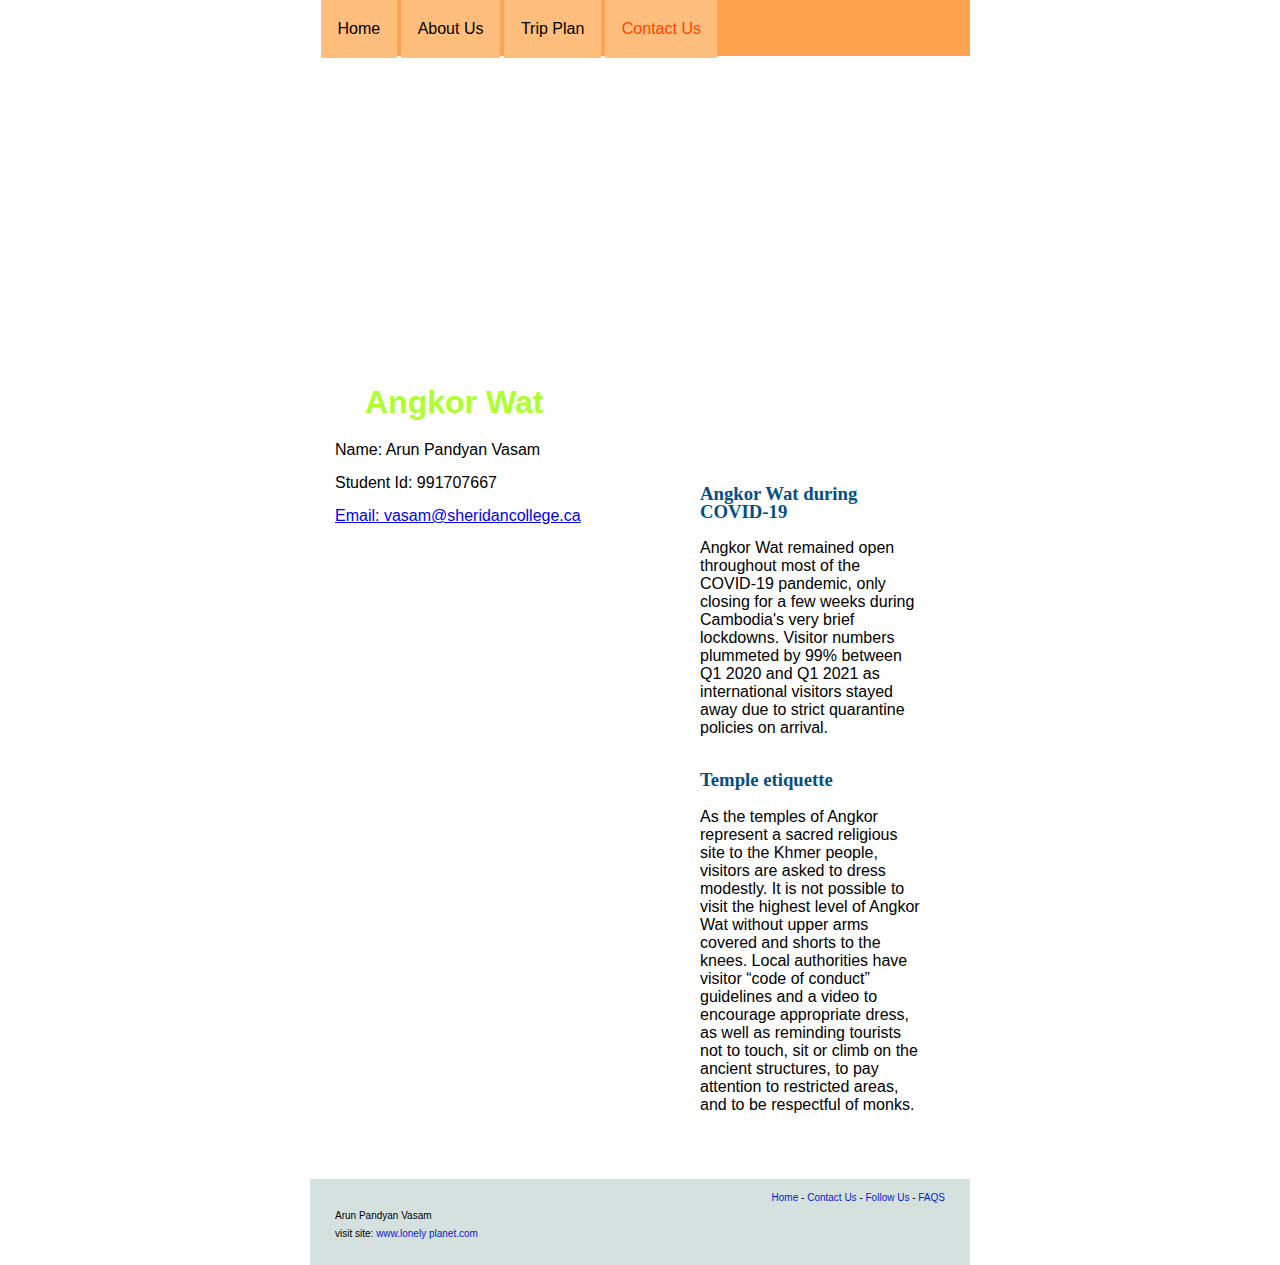
==== contact.html @ a29e4104 "version1" ====
<!DOCTYPE html>
<html>
    <head>
        <link rel="stylesheet" href="css/design.css">
        <title>Assignment 2 for Arun Pandyan</title>
    
    </head>

    <body>
        <div id="wrapper">
            <nav>
               <ul>
                <li><a id="selected" href="index.html">Home</a></li>
                <li><a href="#">About Us</a></li>
                <li><a href="#">Trip Plan</a></li>
                <li><a id="contact" href="contact.html">Contact Us</a></li>
               </ul> 
            </nav>

            <header>
                <h1>Angkor Wat</h1>
            </header>

            <aside>
                <h3>
                    Angkor Wat during COVID-19
                </h3>
                <p>
                    Angkor Wat remained open throughout most of the COVID-19 pandemic, only closing for a few weeks during Cambodia's very brief lockdowns. Visitor numbers plummeted by 99% between Q1 2020 and Q1 2021 as international visitors stayed away due to strict quarantine policies on arrival.
                </p>
                <h3>Temple etiquette</h3>
                <p>As the temples of Angkor represent a sacred religious site to the Khmer people, visitors are asked to dress modestly. It is not possible to visit the highest level of Angkor Wat without upper arms covered and shorts to the knees. Local authorities have visitor “code of conduct” guidelines and a video to encourage appropriate dress, as well as reminding tourists not to touch, sit or climb on the ancient structures, to pay attention to restricted areas, and to be respectful of monks.</p>
                
            </aside>

            <section id="content">
              <p> Name: Arun Pandyan Vasam</p>
              <p>Student Id: 991707667</p>
              <p> <a href="mailto:vasam@sheridancollege.ca">Email: vasam@sheridancollege.ca</a></p>
            </section>
            
            <footer>
                <div id="altnav">
                    <a href="#">Home</a> -
                    <a href="#">Contact Us</a> -
                    <a href="#">Follow Us</a> -
                    <a href="#">FAQS</a>
                </div>
                Arun Pandyan Vasam
                <br>
                visit site: <a href="https://www.lonelyplanet.com/articles/cambodia-famous-temple-angkor-wat-info" target="_blank">www.lonely planet.com</a>
            </footer>
        </div>
    </body>
</html>
---- css/design.css ----
/* Name: Arun Pandyan Vasam */
/* Date: 08/03/2023 */

#wrapper {
    /*background-color: red;*/
    width: 660px;
    margin: auto;
   /*background: red;*/
}

body {
    margin: 0px;
    padding: 0px;
    font-family: Arial, Helvetica, sans-serif;
    font-size: 16px;
    color: #000000;
    background-color: #FFFFFF;
}

nav {
    background-color: #FFA351FF;
    height: 56px;
    text-align: left;
    margin: 0px 0px 0px 11px;
}

nav ul {
    margin: 0px;
    padding: 0px;
    list-style-type: none;
}

nav ul li {
    display: inline-block;
}

nav a {
    padding: 20px 16.5px;
    background-color: #FFBE7BFF;
    color: black;
    display: block;
    text-decoration: none;
    float: left;
}

nav a:hover {
    background-color: #ffebbe;
    box-shadow: 0px 1px 1px olivedrab;
    text-decoration: underline;
}

#contact {
    color: orangered;
}


header {
   /* background-color:rgb(28, 100, 100) ;*/
    height: 360px;
    background-image: url('../_images/AngkorWat.png');
}

footer {
    background-color: #d5e1df;
    height: 66px;
    clear: both;
    font-family: Arial, Helvetica, sans-serif;
    font-size: 10px;
    padding: 10px 25px;
    line-height: 18px;
    /*color: #696969;*/
}

aside {
   /* background-color: rgb(185, 185, 68);*/
    float: right;
    width: 220px;
    padding: 25px;
    margin: 25px;
    line-height: 18px;
}

#content {
   /* background-color: rgb(187, 75, 97);*/
    width: 440px;
    margin-right: 280px;
    padding: 25px;
    line-height: 18px;
}

h1 {
    margin: 0px;
    padding: 0px;
}

ul {
    margin: 0px;
}

#content h2, p {
    margin: 0px;
    padding: 0px;
    padding-bottom: 15px;
}

#content h2 {
    font-family: 'Times New Roman', Times, serif;
    color: #ff7b25;
}

aside h3 {
    font-family: 'Times New Roman', Times, serif;
    color: #034f84;
}

h1 {
    margin: 0px;
    padding: 0px;
    float: left;
    margin-top: 328px;
    margin-left: 55px;
    color: greenyellow;
}

footer a {
    color: #071bd1;
    text-decoration: none;
}

footer a:hover {
    color: #8A307F;
}

#altnav {
    text-align: right;
}
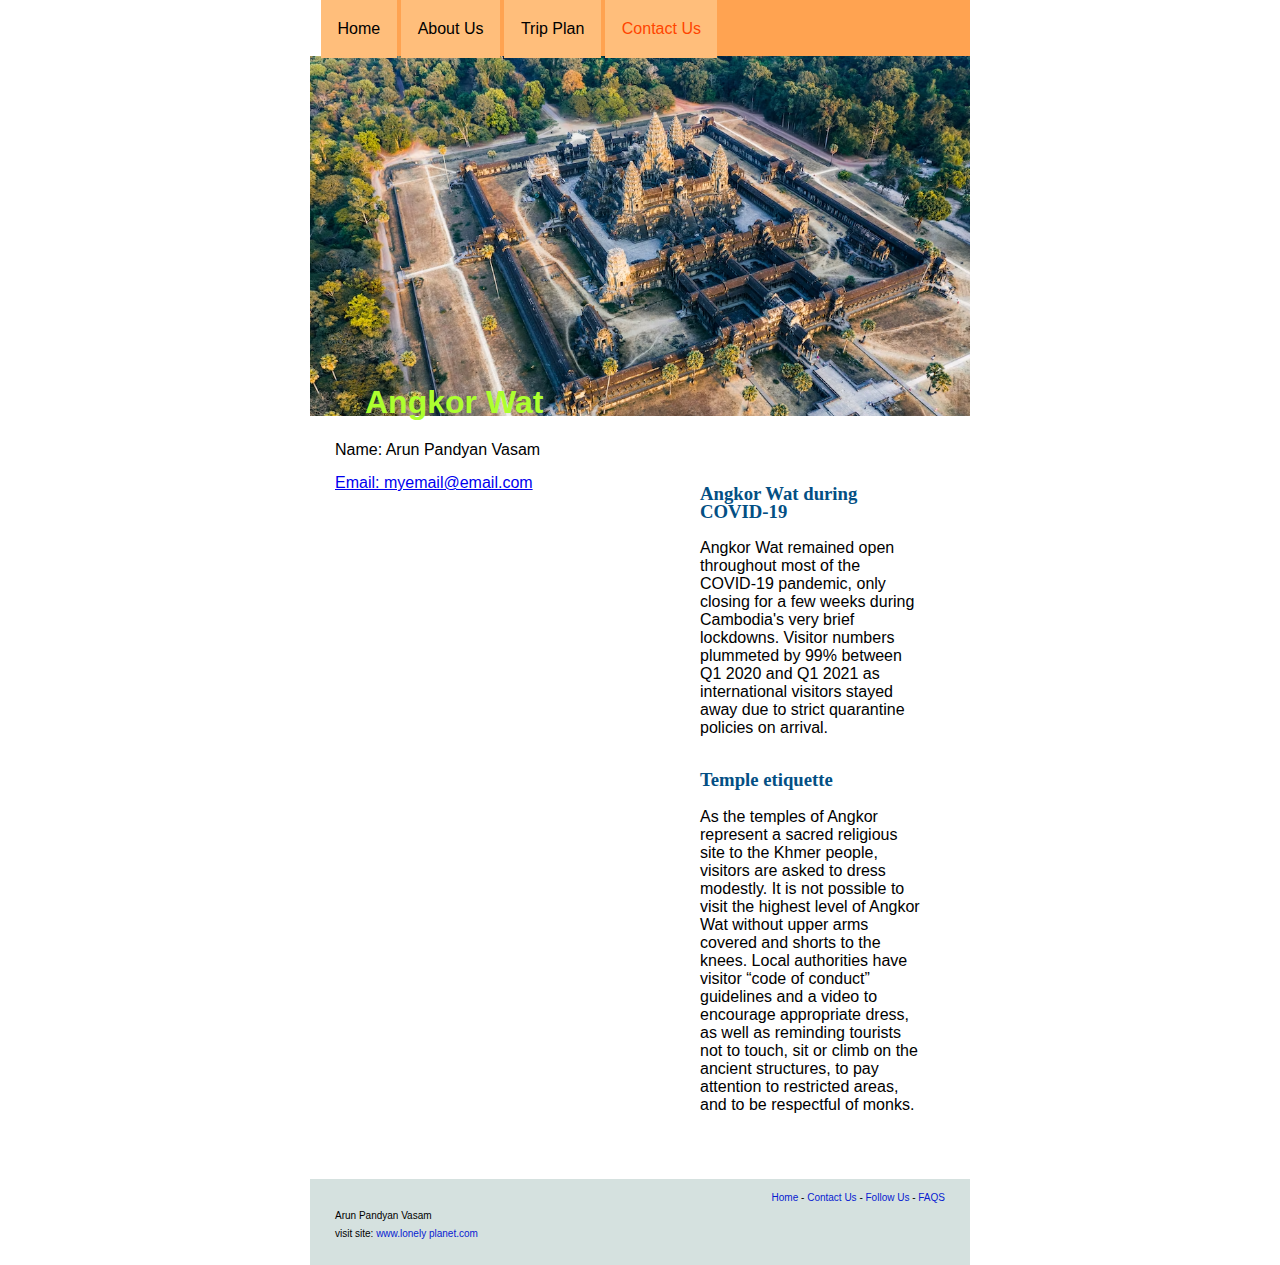
==== commit 970d5e02: "Update contact.html" ====
--- a/contact.html
+++ b/contact.html
@@ -2,7 +2,7 @@
 <html>
     <head>
         <link rel="stylesheet" href="css/design.css">
-        <title>Assignment 2 for Arun Pandyan</title>
+        <title>Contact</title>
     
     </head>
 
@@ -35,8 +35,7 @@
 
             <section id="content">
               <p> Name: Arun Pandyan Vasam</p>
-              <p>Student Id: 991707667</p>
-              <p> <a href="mailto:vasam@sheridancollege.ca">Email: vasam@sheridancollege.ca</a></p>
+              <p> <a href="mailto:myemail@email.com">Email: myemail@email.com</a></p>
             </section>
             
             <footer>
@@ -52,4 +51,4 @@
             </footer>
         </div>
     </body>
-</html>+</html>
--- a/css/design.css
+++ b/css/design.css
@@ -57,7 +57,7 @@
 header {
    /* background-color:rgb(28, 100, 100) ;*/
     height: 360px;
-    background-image: url('../_images/AngkorWat.png');
+    background-image: url('../images/AngkorWat.png');
 }
 
 footer {
